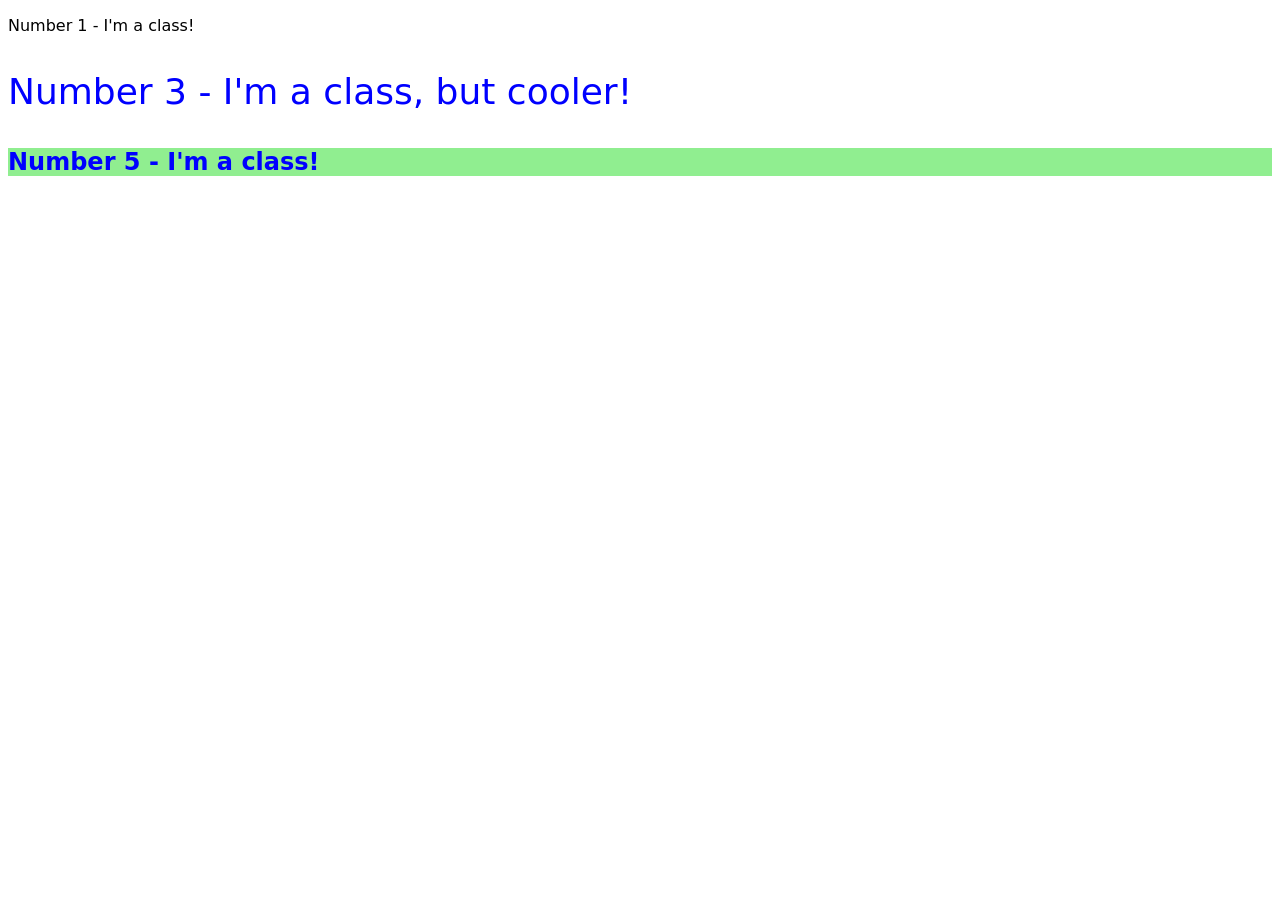
==== foundations/intro-to-css/02-class-id-selectors/index.html @ 903d6080 "Added div ID (Element 2 and 4) to index Added changes to <P> elements and Element 2 and 4 in style.c" ====
<!DOCTYPE html>
<html lang="en">
  <head>
    <meta charset="UTF-8">
    <meta http-equiv="X-UA-Compatible" content="IE=edge">
    <meta name="viewport" content="width=device-width, initial-scale=1.0">
    <title>Class and ID Selectors</title>
    <link rel="stylesheet" href="style.css">
  </head>
  <body>
    <p>Number 1 - I'm a class!</p>
    <Div id="Element-2"Number 2 - Im one ID.</Div>
    <p>Number 3 - I'm a class, but cooler!</p>
    <div id="Element-4" 4 - Im another ID.</div>
    <p>Number 5 - I'm a class!</p>
    <div class="p"
  </body>
</html>
---- foundations/intro-to-css/02-class-id-selectors/style.css ----
p{
        background-color:red/pink;
        font-family: verdana, DejaVu Sans,sans-serif;
        }

      #Element-2{
        color: blue;
        font-size: 36px;
        }

      #Element-4{
        background-color: lightgreen;
        font-size: 24px;
        font-weight: bold;
        }
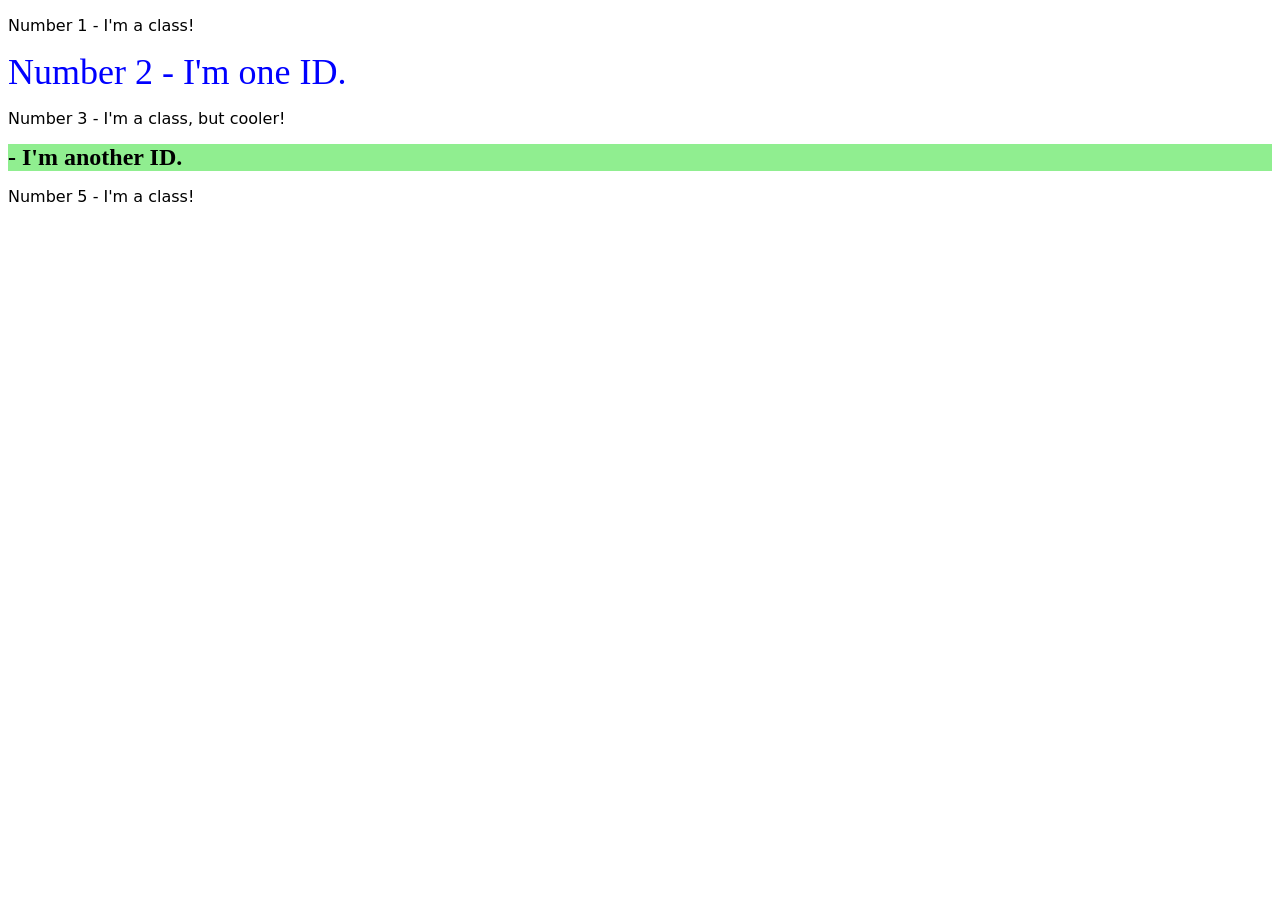
==== commit dc4da5ce: "fixed Div ID typo in index.html" ====
--- a/foundations/intro-to-css/02-class-id-selectors/index.html
+++ b/foundations/intro-to-css/02-class-id-selectors/index.html
@@ -9,10 +9,9 @@
   </head>
   <body>
     <p>Number 1 - I'm a class!</p>
-    <Div id="Element-2"Number 2 - Im one ID.</Div>
+    <div id="Element-2">Number 2 - I'm one ID.</div>
     <p>Number 3 - I'm a class, but cooler!</p>
-    <div id="Element-4" 4 - Im another ID.</div>
+    <div id="Element-4"> - I'm another ID.</div>
     <p>Number 5 - I'm a class!</p>
-    <div class="p"
   </body>
 </html>
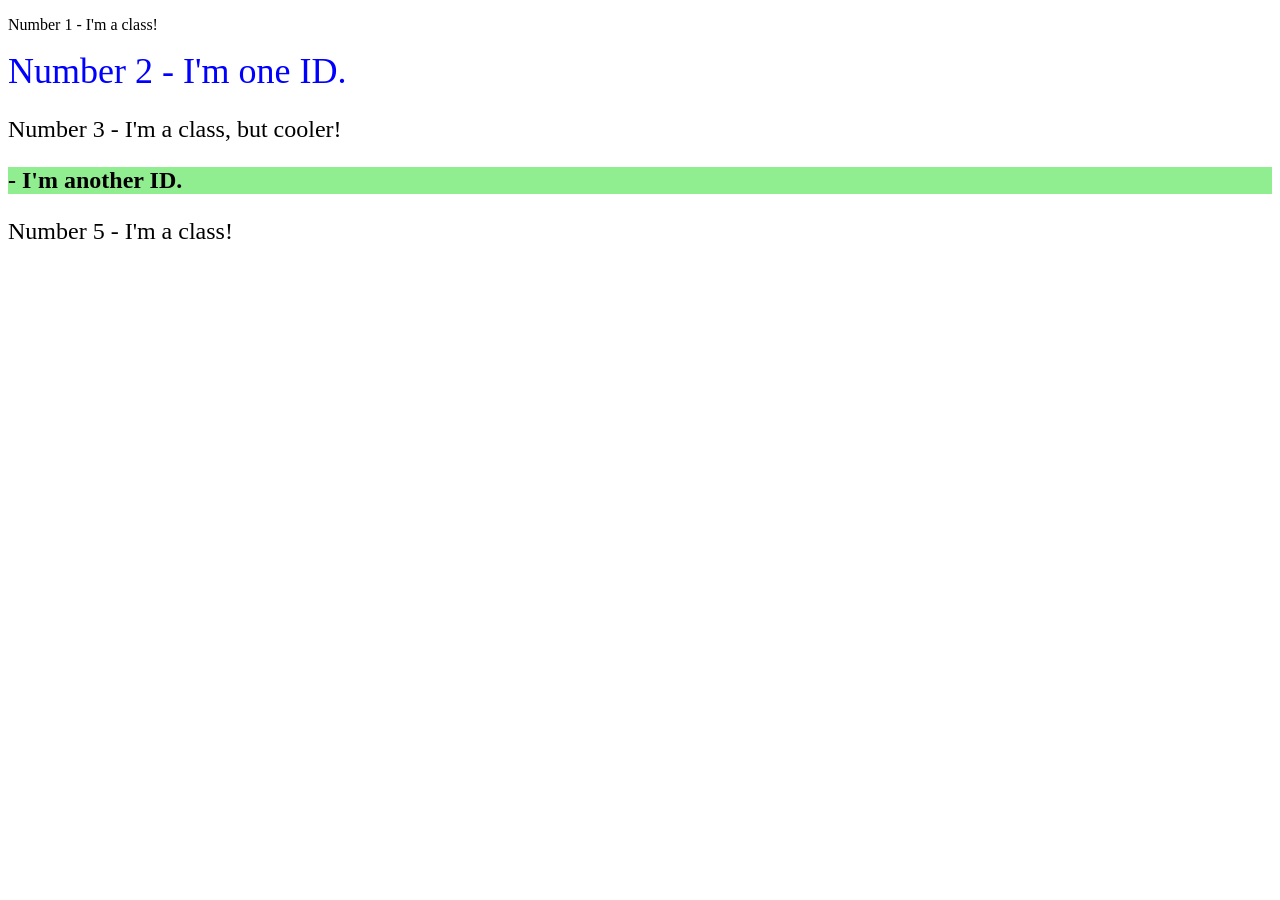
==== commit 0b9182bc: "Added Div Classes "Class" and "Size" Added CSS color's for Class elements Added font size for Class " ====
--- a/foundations/intro-to-css/02-class-id-selectors/index.html
+++ b/foundations/intro-to-css/02-class-id-selectors/index.html
@@ -8,10 +8,10 @@
     <link rel="stylesheet" href="style.css">
   </head>
   <body>
-    <p>Number 1 - I'm a class!</p>
+    <div class="Class"><p>Number 1 - I'm a class!</p>
     <div id="Element-2">Number 2 - I'm one ID.</div>
-    <p>Number 3 - I'm a class, but cooler!</p>
+    <div class="Class size"><p>Number 3 - I'm a class, but cooler!</p>
     <div id="Element-4"> - I'm another ID.</div>
-    <p>Number 5 - I'm a class!</p>
+    <div class="Class"><p>Number 5 - I'm a class!</p>
   </body>
 </html>
--- a/foundations/intro-to-css/02-class-id-selectors/style.css
+++ b/foundations/intro-to-css/02-class-id-selectors/style.css
@@ -1,9 +1,4 @@
-        p{
-        background-color:red/pink;
-        font-family: verdana, DejaVu Sans,sans-serif;
-        }
-
-      #Element-2{
+    #Element-2{
         color: blue;
         font-size: 36px;
         }
@@ -12,4 +7,11 @@
         background-color: lightgreen;
         font-size: 24px;
         font-weight: bold;
-        }+        }
+      .class{
+            background-color:red/pink;
+            font-family: verdana, DejaVu Sans,sans-serif;
+      }
+      .size{
+        font-size: 24px;
+      }
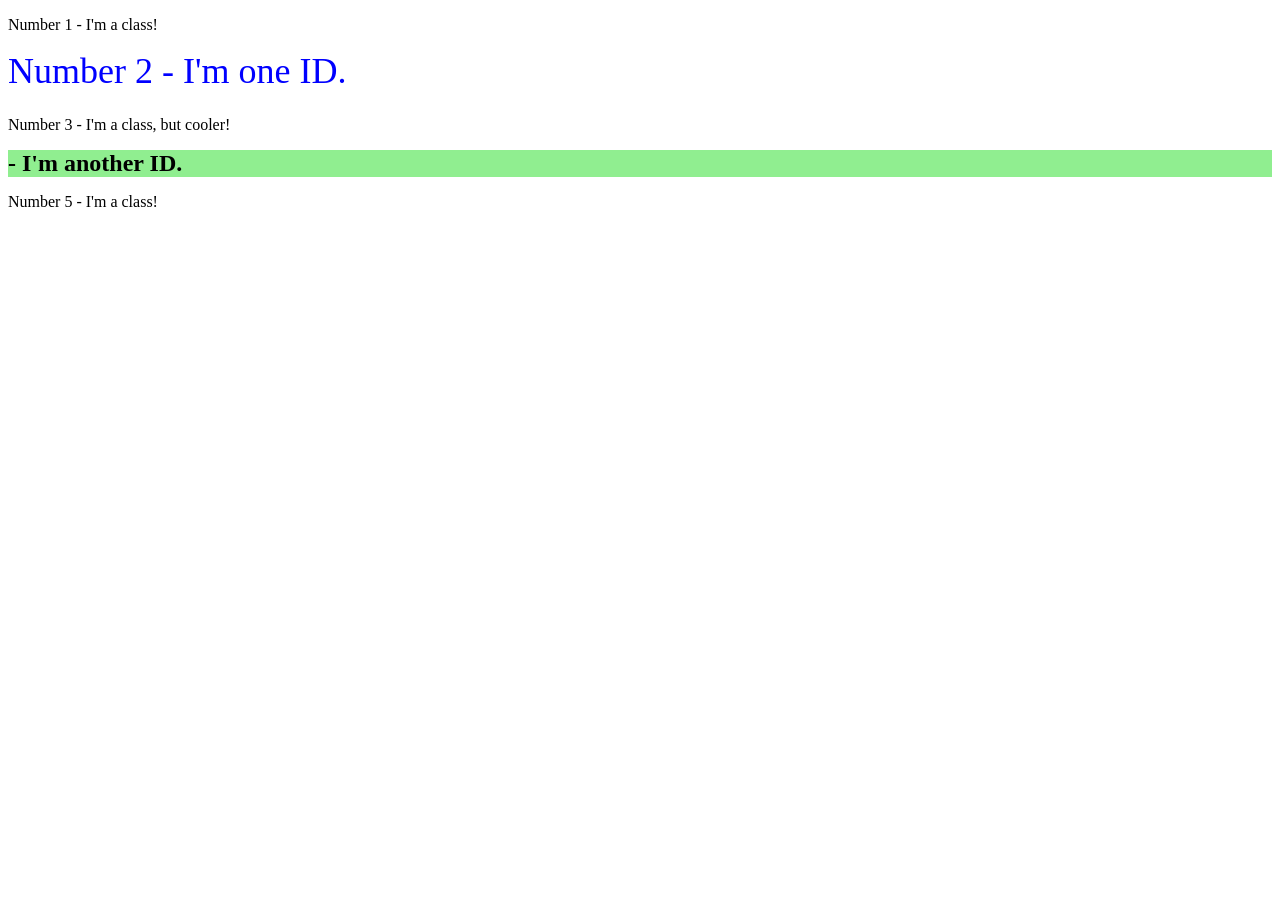
==== commit f486c4b0: "changed div for element 1, 3 and 5 to P Class" ====
--- a/foundations/intro-to-css/02-class-id-selectors/index.html
+++ b/foundations/intro-to-css/02-class-id-selectors/index.html
@@ -8,10 +8,10 @@
     <link rel="stylesheet" href="style.css">
   </head>
   <body>
-    <div class="Class"><p>Number 1 - I'm a class!</p>
+    <p class="Class"><p>Number 1 - I'm a class!</p>
     <div id="Element-2">Number 2 - I'm one ID.</div>
-    <div class="Class size"><p>Number 3 - I'm a class, but cooler!</p>
+    <p class="Class size"><p>Number 3 - I'm a class, but cooler!</p>
     <div id="Element-4"> - I'm another ID.</div>
-    <div class="Class"><p>Number 5 - I'm a class!</p>
+    <p class="Class"><p>Number 5 - I'm a class!</p>
   </body>
 </html>
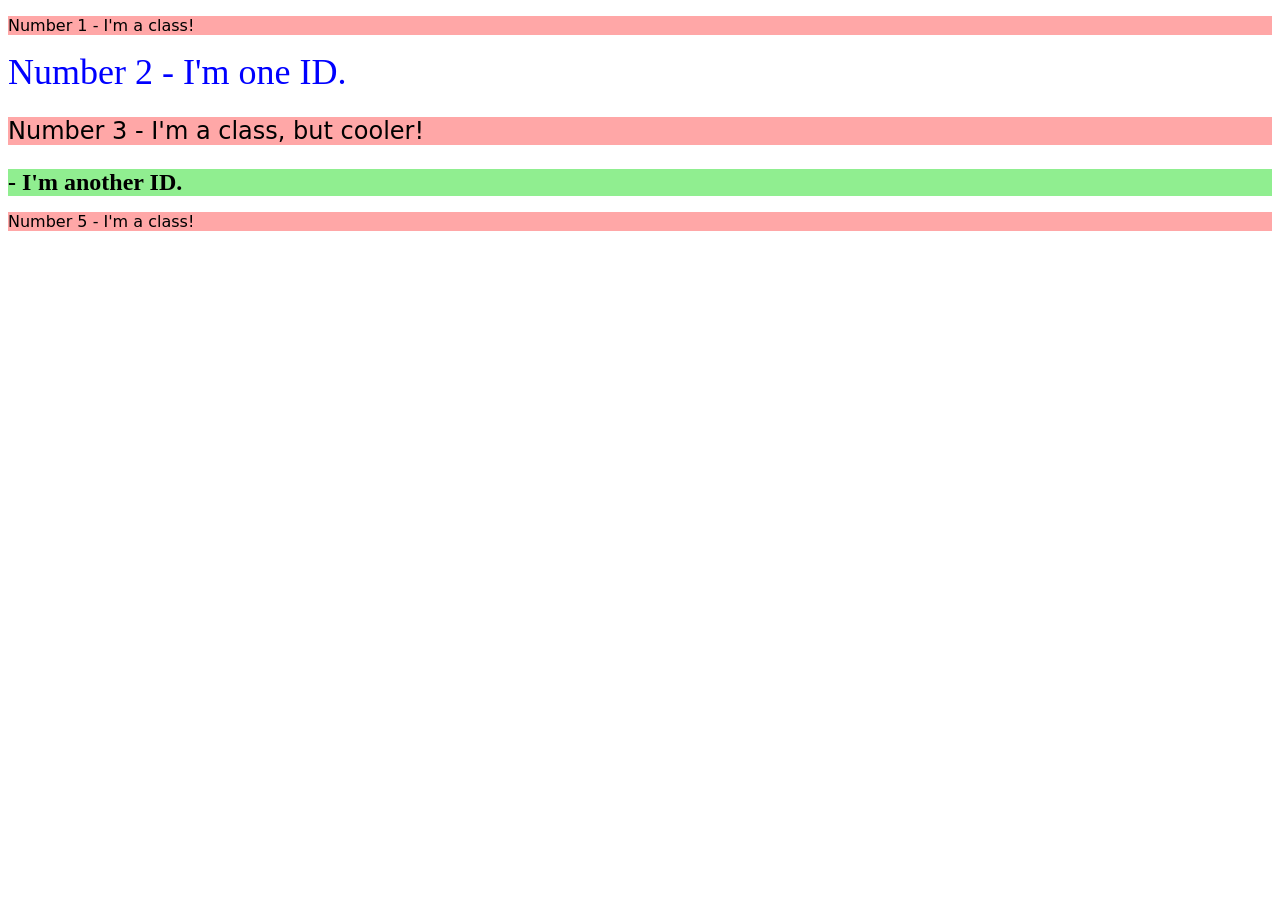
==== commit eb62f462: "removed extra <P> from element 1, 3 and 5" ====
--- a/foundations/intro-to-css/02-class-id-selectors/index.html
+++ b/foundations/intro-to-css/02-class-id-selectors/index.html
@@ -8,10 +8,10 @@
     <link rel="stylesheet" href="style.css">
   </head>
   <body>
-    <p class="Class"><p>Number 1 - I'm a class!</p>
+    <p class="odd-number">Number 1 - I'm a class!</p>
     <div id="Element-2">Number 2 - I'm one ID.</div>
-    <p class="Class size"><p>Number 3 - I'm a class, but cooler!</p>
+    <p class="odd-number increase-size">Number 3 - I'm a class, but cooler!</p>
     <div id="Element-4"> - I'm another ID.</div>
-    <p class="Class"><p>Number 5 - I'm a class!</p>
+    <p class="odd-number">Number 5 - I'm a class!</p>
   </body>
 </html>
--- a/foundations/intro-to-css/02-class-id-selectors/style.css
+++ b/foundations/intro-to-css/02-class-id-selectors/style.css
@@ -1,17 +1,20 @@
-    #Element-2{
-        color: blue;
-        font-size: 36px;
-        }
+ .odd-number{
+    background-color:rgb(255, 167, 167);
+    font-family: verdana, "DejaVu Sans",sans-serif;
+ }
 
-      #Element-4{
-        background-color: lightgreen;
-        font-size: 24px;
-        font-weight: bold;
-        }
-      .class{
-            background-color:red/pink;
-            font-family: verdana, DejaVu Sans,sans-serif;
-      }
-      .size{
-        font-size: 24px;
-      }
+.increase-size{
+    font-size: 24px;
+  }
+
+#Element-2{
+    color: blue;
+    font-size: 36px;
+  }
+
+#Element-4{
+    background-color: lightgreen;
+   font-size: 24px;
+    font-weight: bold;
+  }
+   
